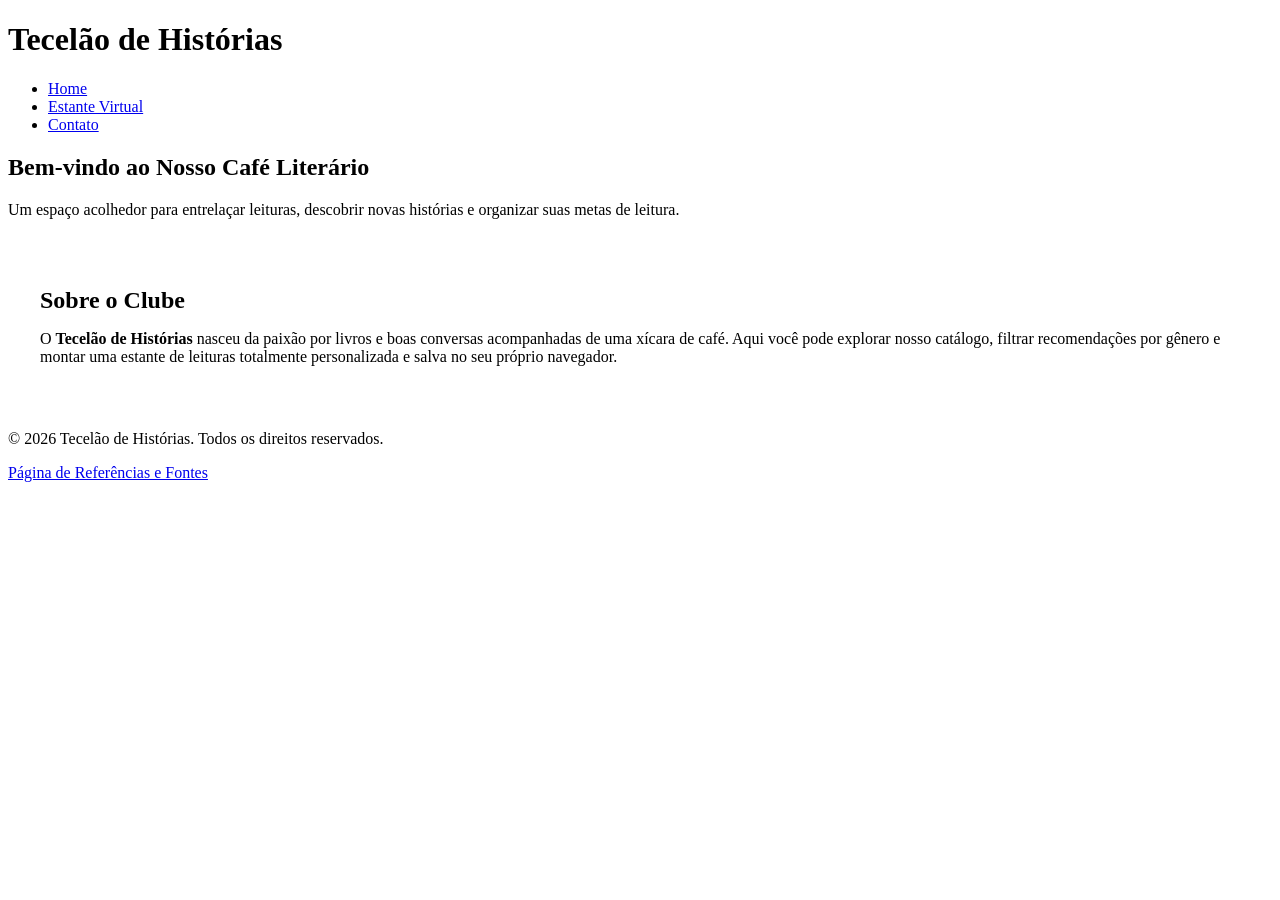
==== projetofinal/index.html @ 49f4da28 "Projeto final" ====
<!DOCTYPE html>
<html lang="pt-BR">
<head>
  <meta charset="UTF-8">
  <meta name="viewport" content="width=device-width, initial-scale=1.0">
  <title>Tecelão de Histórias | Home</title>
  <link rel="stylesheet" href="css/style.css">
  <link rel="preconnect" href="https://fonts.googleapis.com">
  <link rel="preconnect" href="https://fonts.gstatic.com" crossorigin>
  <link href="https://fonts.googleapis.com/css2?family=Merriweather:wght@400;700&family=Segoe+UI:wght@400;600;700&display=swap" rel="stylesheet">
</head>
<body>

  <header>
    <h1>Tecelão de Histórias</h1>
    <nav>
      <ul>
        <li><a href="index.html" class="active">Home</a></li>
        <li><a href="estante.html">Estante Virtual</a></li>
        <li><a href="contato.html">Contato</a></li>
      </ul>
    </nav>
  </header>

  <main>
    <section class="hero">
      <h2>Bem-vindo ao Nosso Café Literário</h2>
      <p>Um espaço acolhedor para entrelaçar leituras, descobrir novas histórias e organizar suas metas de leitura.</p>
    </section>

    <section style="background-color: var(--card-bg); padding: 2rem; border-radius: 8px; border: 1px solid var(--accent);">
      <h2 style="font-family: var(--font-heading); color: var(--primary); margin-bottom: 0.8rem;">Sobre o Clube</h2>
      <p>O <strong>Tecelão de Histórias</strong> nasceu da paixão por livros e boas conversas acompanhadas de uma xícara de café. Aqui você pode explorar nosso catálogo, filtrar recomendações por gênero e montar uma estante de leituras totalmente personalizada e salva no seu próprio navegador.</p>
    </section>
  </main>

  <footer>
    <p>&copy; 2026 Tecelão de Histórias. Todos os direitos reservados.</p>
    <p><a href="referencias.html">Página de Referências e Fontes</a></p>
  </footer>

  <script src="js/main.js"></script>
</body>
</html>
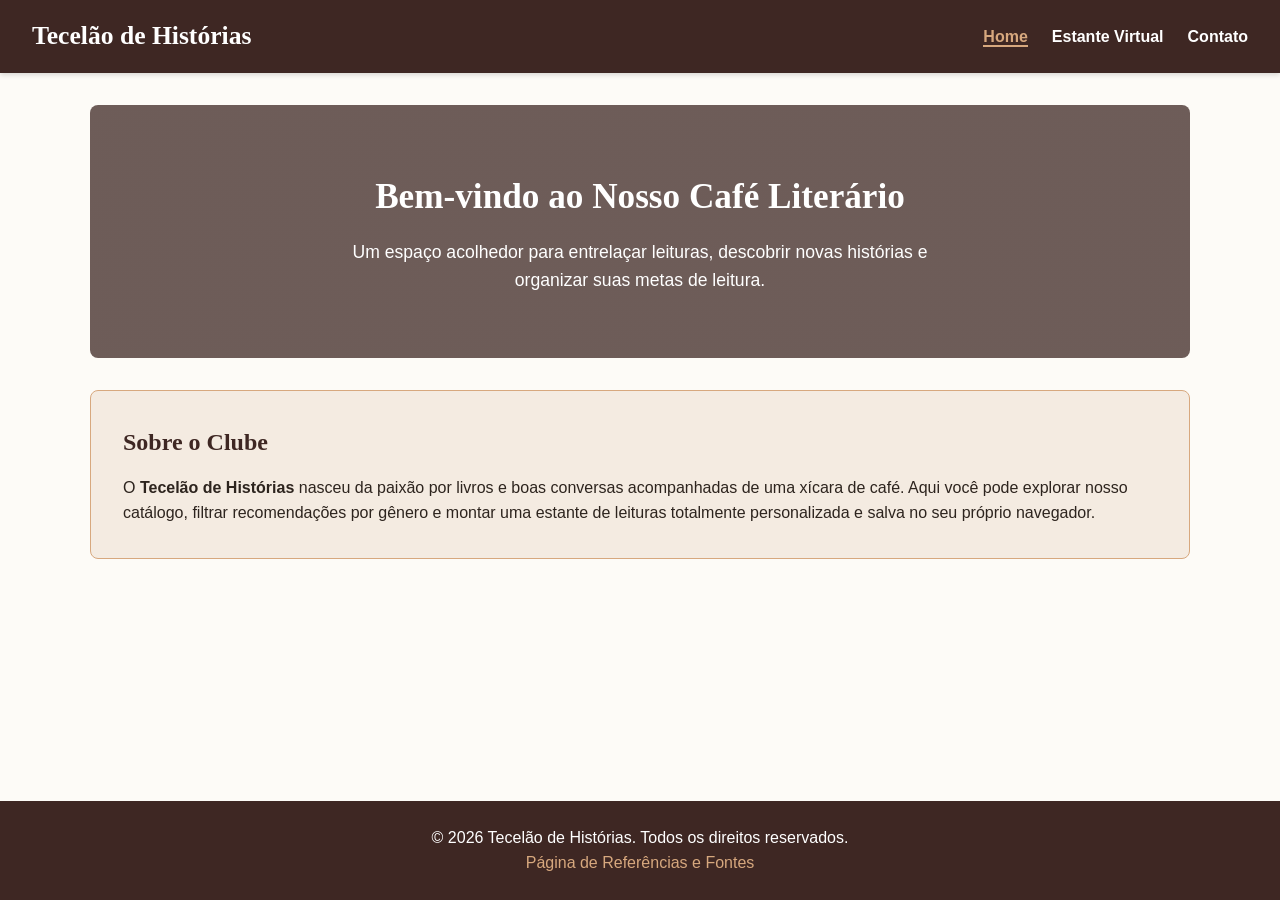
==== commit ade8ea77: "alterações" ====
--- a/projetofinal/index.html
+++ b/projetofinal/index.html
@@ -4,7 +4,7 @@
   <meta charset="UTF-8">
   <meta name="viewport" content="width=device-width, initial-scale=1.0">
   <title>Tecelão de Histórias | Home</title>
-  <link rel="stylesheet" href="css/style.css">
+  <link rel="stylesheet" href="estilos/projetofinal.css">
   <link rel="preconnect" href="https://fonts.googleapis.com">
   <link rel="preconnect" href="https://fonts.gstatic.com" crossorigin>
   <link href="https://fonts.googleapis.com/css2?family=Merriweather:wght@400;700&family=Segoe+UI:wght@400;600;700&display=swap" rel="stylesheet">
@@ -39,6 +39,6 @@
     <p><a href="referencias.html">Página de Referências e Fontes</a></p>
   </footer>
 
-  <script src="js/main.js"></script>
+  <script src="scripts/projetofinal.js"></script>
 </body>
 </html>
--- a/projetofinal/estilos/projetofinal.css
+++ b/projetofinal/estilos/projetofinal.css
@@ -0,0 +1,200 @@
+:root {
+  --primary: #3E2723;       
+  --secondary: #A76D45;     
+  --accent: #D7A87E;       
+  --bg-light: #FDFBF7;     
+  --card-bg: #F4EBE1;       
+  --text-dark: #2D241E;     
+  --text-light: #ffffff;
+  --font-heading: 'Merriweather', serif;
+  --font-body: 'Segoe UI', Tahoma, Geneva, Verdana, sans-serif;
+  --spacing: 1rem;
+}
+
+* {
+  box-sizing: border-box;
+  margin: 0;
+  padding: 0;
+}
+
+body {
+  font-family: var(--font-body);
+  background-color: var(--bg-light);
+  color: var(--text-dark);
+  line-height: 1.6;
+  display: flex;
+  flex-direction: column;
+  min-height: 100vh;
+}
+
+header {
+  background-color: var(--primary);
+  color: var(--text-light);
+  padding: var(--spacing) 2rem;
+  display: flex;
+  flex-wrap: wrap;
+  justify-content: space-between;
+  align-items: center;
+  box-shadow: 0 2px 5px rgba(0,0,0,0.15);
+}
+
+header h1 {
+  font-family: var(--font-heading);
+  font-size: 1.6rem;
+}
+
+nav ul {
+  display: flex;
+  list-style: none;
+  gap: 1.5rem;
+}
+
+nav a {
+  color: var(--text-light);
+  text-decoration: none;
+  font-weight: 600;
+  transition: color 0.3s;
+}
+
+nav a:hover, nav a.active {
+  color: var(--accent);
+  border-bottom: 2px solid var(--accent);
+}
+
+main {
+  flex: 1;
+  max-width: 1100px;
+  width: 90%;
+  margin: 2rem auto;
+}
+
+.hero {
+  text-align: center;
+  padding: 4rem 1.5rem;
+  background: linear-gradient(rgba(62, 39, 35, 0.75), rgba(62, 39, 35, 0.75)), url('../images/hero-cafe.jpg') center/cover no-repeat;
+  color: var(--text-light);
+  border-radius: 8px;
+  margin-bottom: 2rem;
+}
+
+.hero h2 {
+  font-family: var(--font-heading);
+  font-size: 2.2rem;
+  margin-bottom: 0.8rem;
+}
+
+.hero p {
+  font-size: 1.1rem;
+  max-width: 650px;
+  margin: 0 auto;
+}
+
+.grid-cards {
+  display: grid;
+  grid-template-columns: repeat(auto-fit, minmax(240px, 1fr));
+  gap: 2rem;
+  margin-top: 1.5rem;
+}
+
+.card {
+  background-color: var(--card-bg);
+  border-radius: 8px;
+  overflow: hidden;
+  box-shadow: 0 4px 8px rgba(62, 39, 35, 0.08);
+  display: flex;
+  flex-direction: column;
+  justify-content: space-between;
+  padding: 1.2rem;
+  border: 1px solid var(--accent);
+}
+
+.card img {
+  width: 100%;
+  height: 260px;
+  object-fit: cover;
+  border-radius: 4px;
+}
+
+.card-content {
+  padding: 0.8rem 0;
+}
+
+.card-content h3 {
+  font-family: var(--font-heading);
+  color: var(--primary);
+  margin-bottom: 0.4rem;
+}
+
+.btn {
+  background-color: var(--secondary);
+  color: var(--text-light);
+  border: none;
+  padding: 0.7rem 1rem;
+  border-radius: 4px;
+  cursor: pointer;
+  font-weight: bold;
+  width: 100%;
+  transition: background-color 0.3s;
+}
+
+.btn:hover {
+  background-color: var(--primary);
+}
+
+.form-container {
+  background-color: var(--card-bg);
+  padding: 2rem;
+  border-radius: 8px;
+  border: 1px solid var(--accent);
+  max-width: 600px;
+  margin: 0 auto;
+}
+
+.form-group {
+  margin-bottom: 1.2rem;
+}
+
+.form-group label {
+  display: block;
+  margin-bottom: 0.4rem;
+  font-weight: bold;
+  color: var(--primary);
+}
+
+.form-group input, .form-group select, .form-group textarea {
+  width: 100%;
+  padding: 0.8rem;
+  border: 1px solid var(--accent);
+  border-radius: 4px;
+  background-color: var(--bg-light);
+  font-family: var(--font-body);
+}
+
+footer {
+  background-color: var(--primary);
+  color: var(--text-light);
+  text-align: center;
+  padding: 1.5rem;
+  margin-top: auto;
+}
+
+footer a {
+  color: var(--accent);
+  text-decoration: none;
+}
+
+footer a:hover {
+  text-decoration: underline;
+}
+
+@media (max-width: 768px) {
+  header {
+    flex-direction: column;
+    text-align: center;
+    gap: 1rem;
+  }
+  
+  .hero h2 {
+    font-size: 1.7rem;
+  }
+}
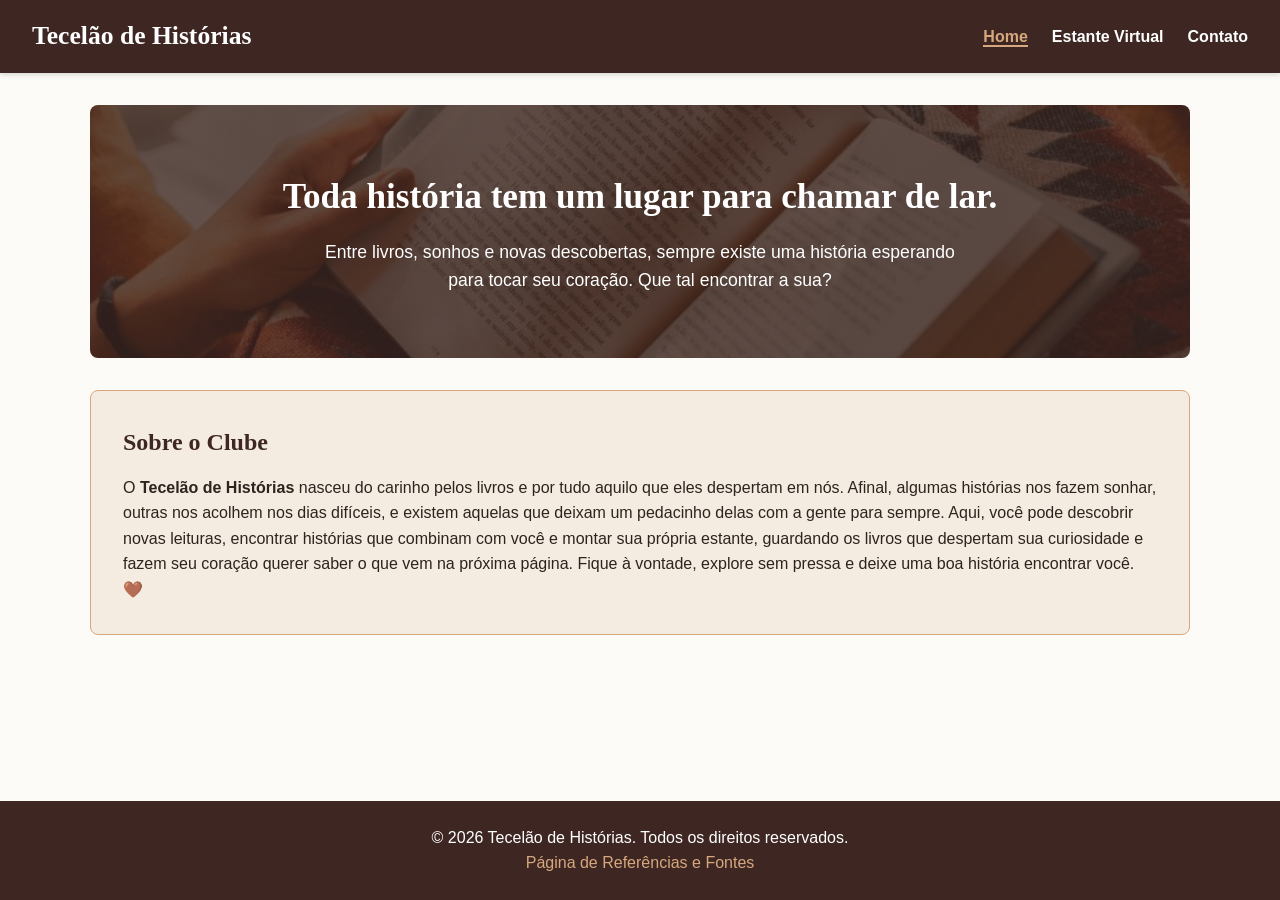
==== commit d08f4fe3: "mudanças" ====
--- a/projetofinal/index.html
+++ b/projetofinal/index.html
@@ -3,7 +3,7 @@
 <head>
   <meta charset="UTF-8">
   <meta name="viewport" content="width=device-width, initial-scale=1.0">
-  <title>Tecelão de Histórias | Home</title>
+  <title>Tecelão de Histórias | Página Inicial</title>
   <link rel="stylesheet" href="estilos/projetofinal.css">
   <link rel="preconnect" href="https://fonts.googleapis.com">
   <link rel="preconnect" href="https://fonts.gstatic.com" crossorigin>
@@ -24,13 +24,15 @@
 
   <main>
     <section class="hero">
-      <h2>Bem-vindo ao Nosso Café Literário</h2>
-      <p>Um espaço acolhedor para entrelaçar leituras, descobrir novas histórias e organizar suas metas de leitura.</p>
+      <h2>Toda história tem um lugar para chamar de lar.</h2>
+      <p>Entre livros, sonhos e novas descobertas, sempre existe uma história esperando para tocar seu coração. Que tal encontrar a sua?</p>
     </section>
 
     <section style="background-color: var(--card-bg); padding: 2rem; border-radius: 8px; border: 1px solid var(--accent);">
       <h2 style="font-family: var(--font-heading); color: var(--primary); margin-bottom: 0.8rem;">Sobre o Clube</h2>
-      <p>O <strong>Tecelão de Histórias</strong> nasceu da paixão por livros e boas conversas acompanhadas de uma xícara de café. Aqui você pode explorar nosso catálogo, filtrar recomendações por gênero e montar uma estante de leituras totalmente personalizada e salva no seu próprio navegador.</p>
+      <p>O <strong>Tecelão de Histórias</strong> nasceu do carinho pelos livros e por tudo aquilo que eles despertam em nós. Afinal, algumas histórias nos fazem sonhar, outras nos acolhem nos dias difíceis, e existem aquelas que deixam um pedacinho delas com a gente para sempre.
+Aqui, você pode descobrir novas leituras, encontrar histórias que combinam com você e montar sua própria estante, guardando os livros que despertam sua curiosidade e fazem seu coração querer saber o que vem na próxima página.
+Fique à vontade, explore sem pressa e deixe uma boa história encontrar você. 🤎</p>
     </section>
   </main>
 
--- a/projetofinal/estilos/projetofinal.css
+++ b/projetofinal/estilos/projetofinal.css
@@ -71,7 +71,7 @@
 .hero {
   text-align: center;
   padding: 4rem 1.5rem;
-  background: linear-gradient(rgba(62, 39, 35, 0.75), rgba(62, 39, 35, 0.75)), url('../images/hero-cafe.jpg') center/cover no-repeat;
+  background: linear-gradient(rgba(62, 39, 35, 0.75), rgba(62, 39, 35, 0.75)), url('../imagens/clay-banks-unsplash.jpg') center/cover no-repeat;
   color: var(--text-light);
   border-radius: 8px;
   margin-bottom: 2rem;
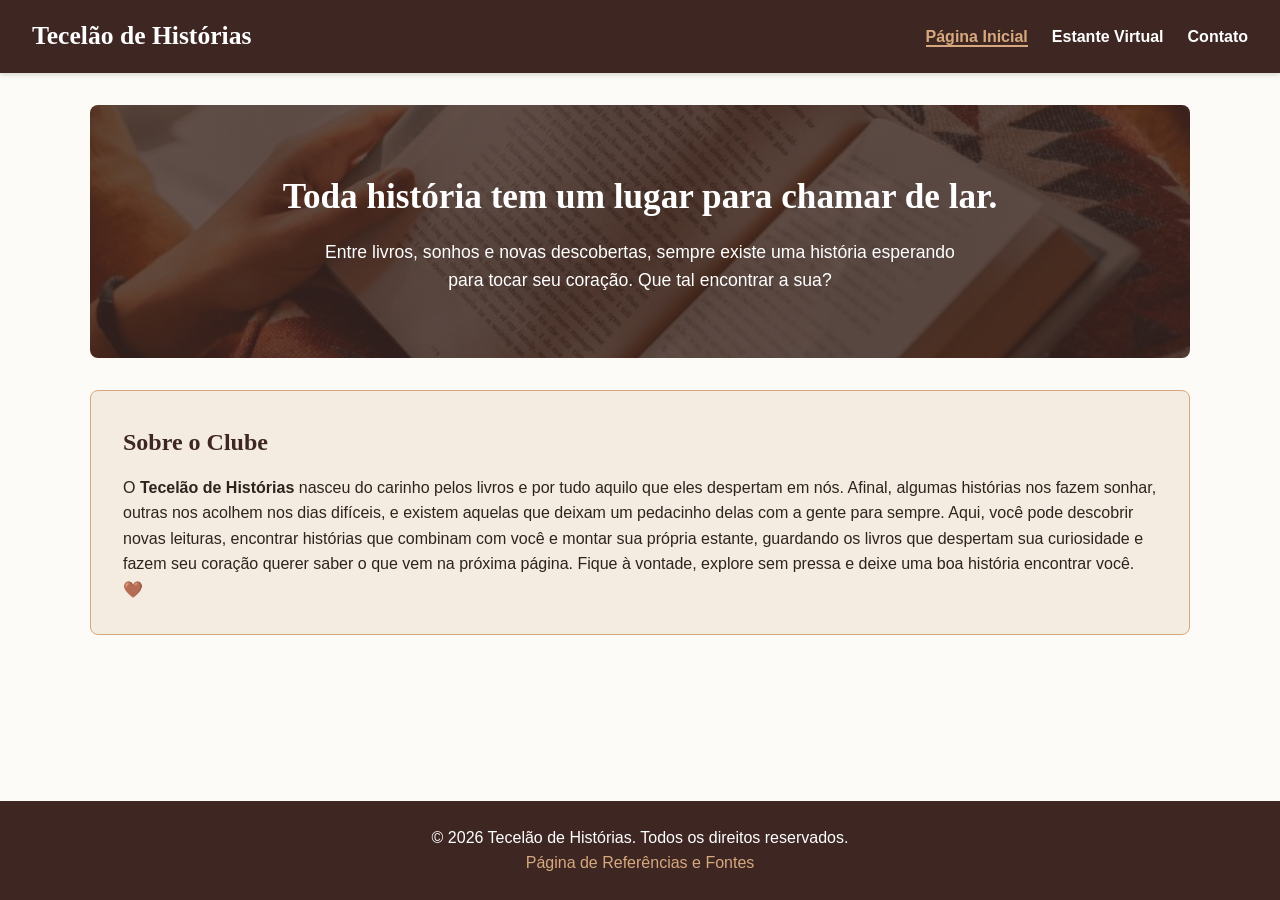
==== commit 1ba7011a: "Ajustes finais" ====
--- a/projetofinal/index.html
+++ b/projetofinal/index.html
@@ -15,7 +15,7 @@
     <h1>Tecelão de Histórias</h1>
     <nav>
       <ul>
-        <li><a href="index.html" class="active">Home</a></li>
+        <li><a href="index.html" class="active">Página Inicial</a></li>
         <li><a href="estante.html">Estante Virtual</a></li>
         <li><a href="contato.html">Contato</a></li>
       </ul>
